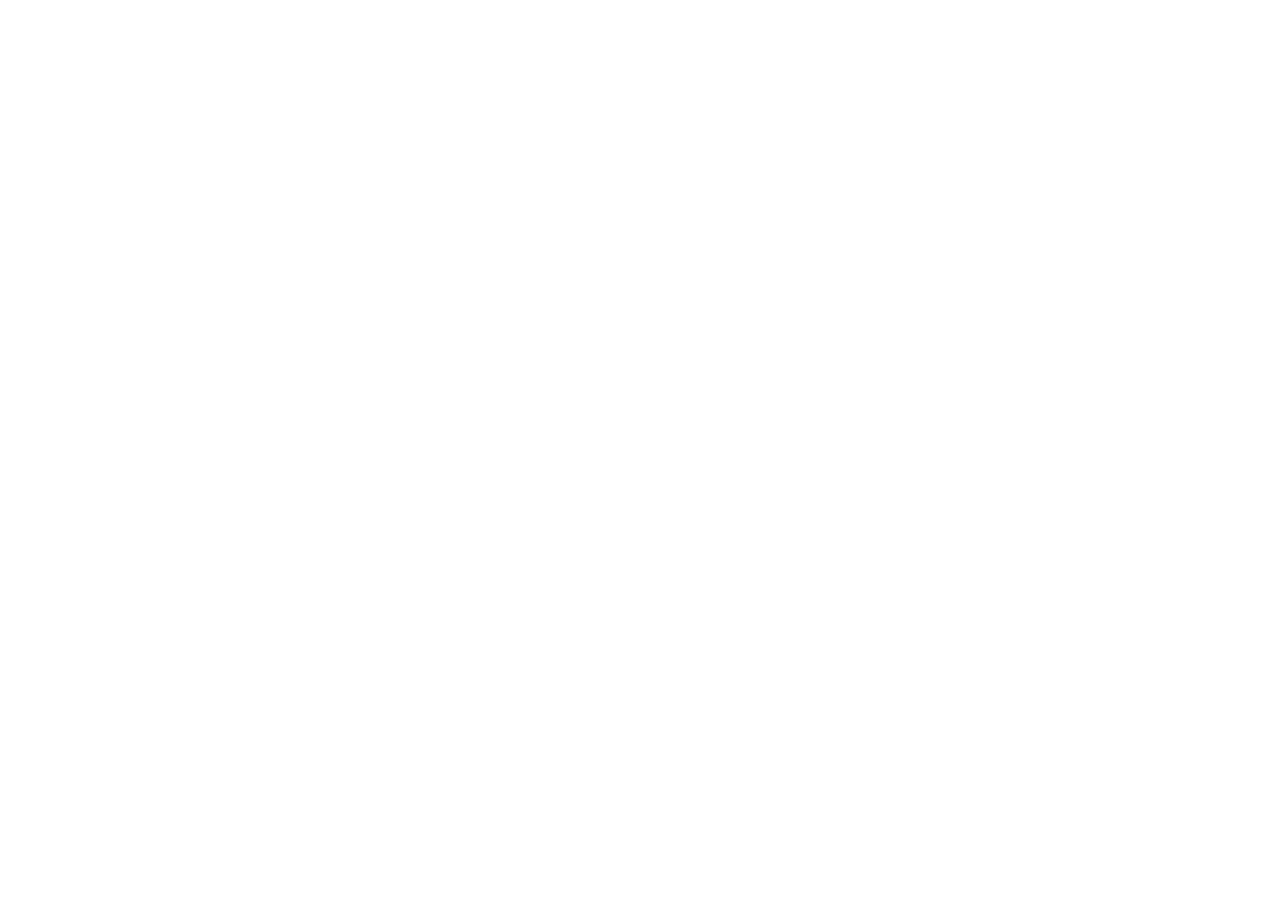
==== client/display.html @ 4741959d "Initial commit" ====
<html lang="en">

<head>
    <meta charset="UTF-8">
    <meta name="viewport" content="width=device-width, initial-scale=1.0">
    <title>Laptop Page</title>
    <style>
        #videoModal {
            display: none;
            position: fixed;
            top: 0;
            left: 0;
            width: 100%;
            height: 100%;
            background: rgba(0, 0, 0, 0.8);
            z-index: 9999;
        }

        #videoPlayer {
            width: 100%;
            height: 100%;
        }
    </style>
</head>

<body>

    <div id="videoModal">
        <iframe id="videoPlayer" frameborder="0" allow="autoplay; encrypted-media" allowfullscreen></iframe>
    </div>

    <script>
        const socket = new WebSocket('ws://localhost:8080');  // Connect to the WebSocket server

        socket.onopen = () => {
            console.log("Connected to WebSocket server");
        };

        socket.onmessage = (event) => {
            console.log("Message received from server:", event.data);

            const message = JSON.parse(event.data);
            if (message.type === 'playVideo') {
                const videoUrl = message.url;
                const videoModal = document.getElementById('videoModal');
                const videoPlayer = document.getElementById('videoPlayer');

                videoPlayer.src = videoUrl + "?autoplay=1";
                videoModal.style.display = 'block';  // Show the video modal
            }
        };

        // Close the modal when clicked
        document.getElementById('videoModal').addEventListener('click', () => {
            document.getElementById('videoModal').style.display = 'none';
            document.getElementById('videoPlayer').src = '';  // Stop the video
        });
    </script>

</body>

</html>
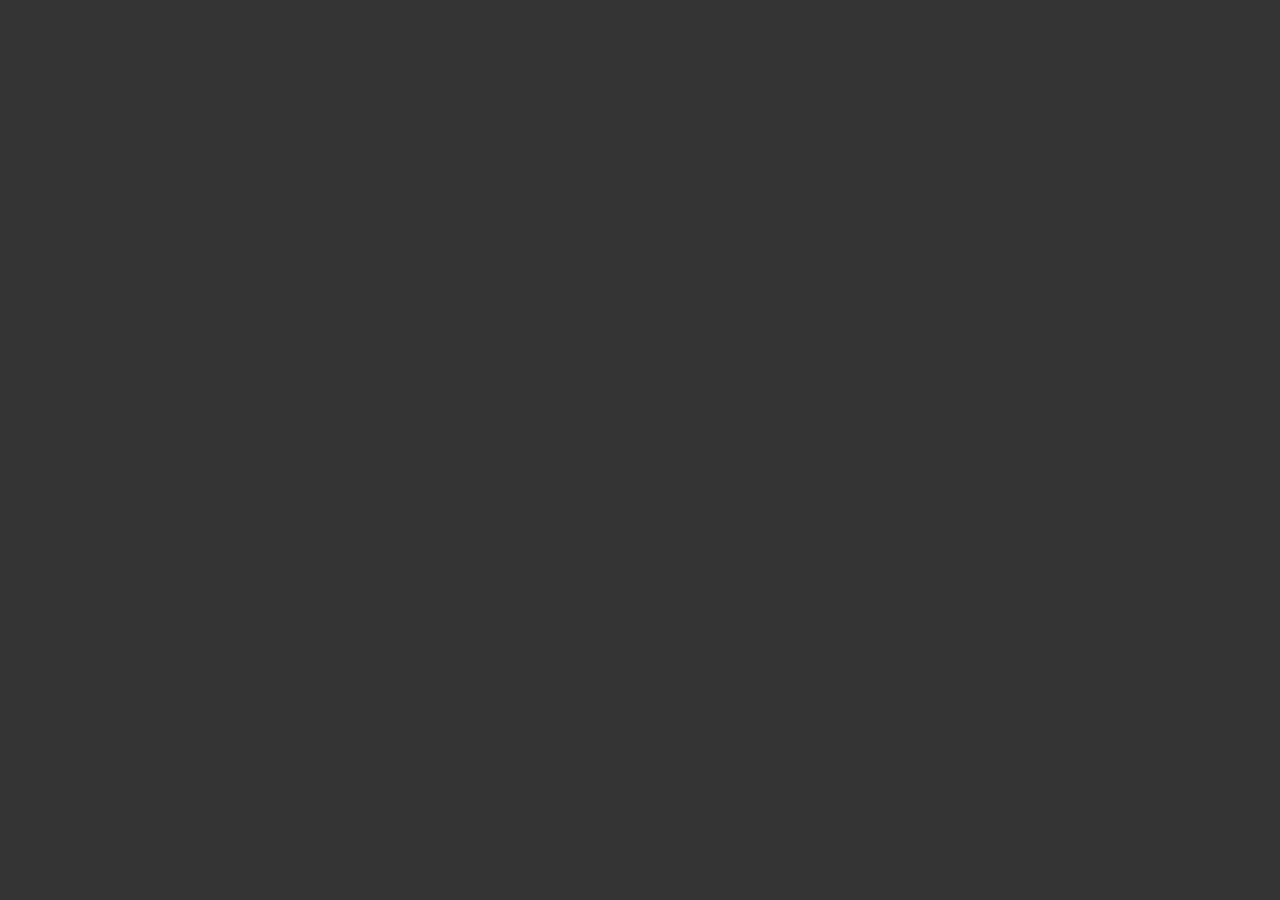
==== commit a99c0506: "Update display.html" ====
--- a/client/display.html
+++ b/client/display.html
@@ -1,9 +1,10 @@
+<!DOCTYPE html>
 <html lang="en">
 
 <head>
     <meta charset="UTF-8">
     <meta name="viewport" content="width=device-width, initial-scale=1.0">
-    <title>Laptop Page</title>
+    <title>Display Page</title>
     <style>
         #videoModal {
             display: none;
@@ -12,51 +13,55 @@
             left: 0;
             width: 100%;
             height: 100%;
-            background: rgba(0, 0, 0, 0.8);
-            z-index: 9999;
+            background-color: rgba(0, 0, 0, 0.8);
+            display: flex;
+            justify-content: center;
+            align-items: center;
         }
 
         #videoPlayer {
-            width: 100%;
-            height: 100%;
+            width: 80%;
+            height: 80%;
         }
     </style>
 </head>
 
 <body>
-
     <div id="videoModal">
-        <iframe id="videoPlayer" frameborder="0" allow="autoplay; encrypted-media" allowfullscreen></iframe>
+        <iframe id="videoPlayer" allow="autoplay" frameborder="0"></iframe>
     </div>
 
-    <script>
-        const socket = new WebSocket('ws://localhost:8080');  // Connect to the WebSocket server
+<script>
+    const socket = new WebSocket('ws://localhost:8081');
 
-        socket.onopen = () => {
-            console.log("Connected to WebSocket server");
-        };
+    socket.onopen = () => {
+        console.log("Display Client connected to WebSocket server");
+    };
 
-        socket.onmessage = (event) => {
-            console.log("Message received from server:", event.data);
+    socket.onmessage = (event) => {
+        console.log("Message received from server:", event.data);
+        const message = JSON.parse(event.data);
 
-            const message = JSON.parse(event.data);
-            if (message.type === 'playVideo') {
-                const videoUrl = message.url;
-                const videoModal = document.getElementById('videoModal');
-                const videoPlayer = document.getElementById('videoPlayer');
+        if (message.type === 'playVideo') {
+            const videoElement = document.getElementById('videoPlayer');
+            videoElement.src = message.url + '?autoplay=1';
+            document.getElementById('videoModal').classList.remove('hidden');
+            console.log("Video is playing.");
+        }
 
-                videoPlayer.src = videoUrl + "?autoplay=1";
-                videoModal.style.display = 'block';  // Show the video modal
-            }
-        };
+        if (message.type === 'videoPlaying') {
+            console.log("Server: Video is playing.");
+        }
+        if (message.type === 'videoPaused') {
+            console.log("Server: Video is paused.");
+        }
+    };
 
-        // Close the modal when clicked
-        document.getElementById('videoModal').addEventListener('click', () => {
-            document.getElementById('videoModal').style.display = 'none';
-            document.getElementById('videoPlayer').src = '';  // Stop the video
-        });
-    </script>
+    socket.onclose = () => {
+        console.log('WebSocket connection closed (Display)');
+    };
+</script>
 
 </body>
 
-</html>+</html>
